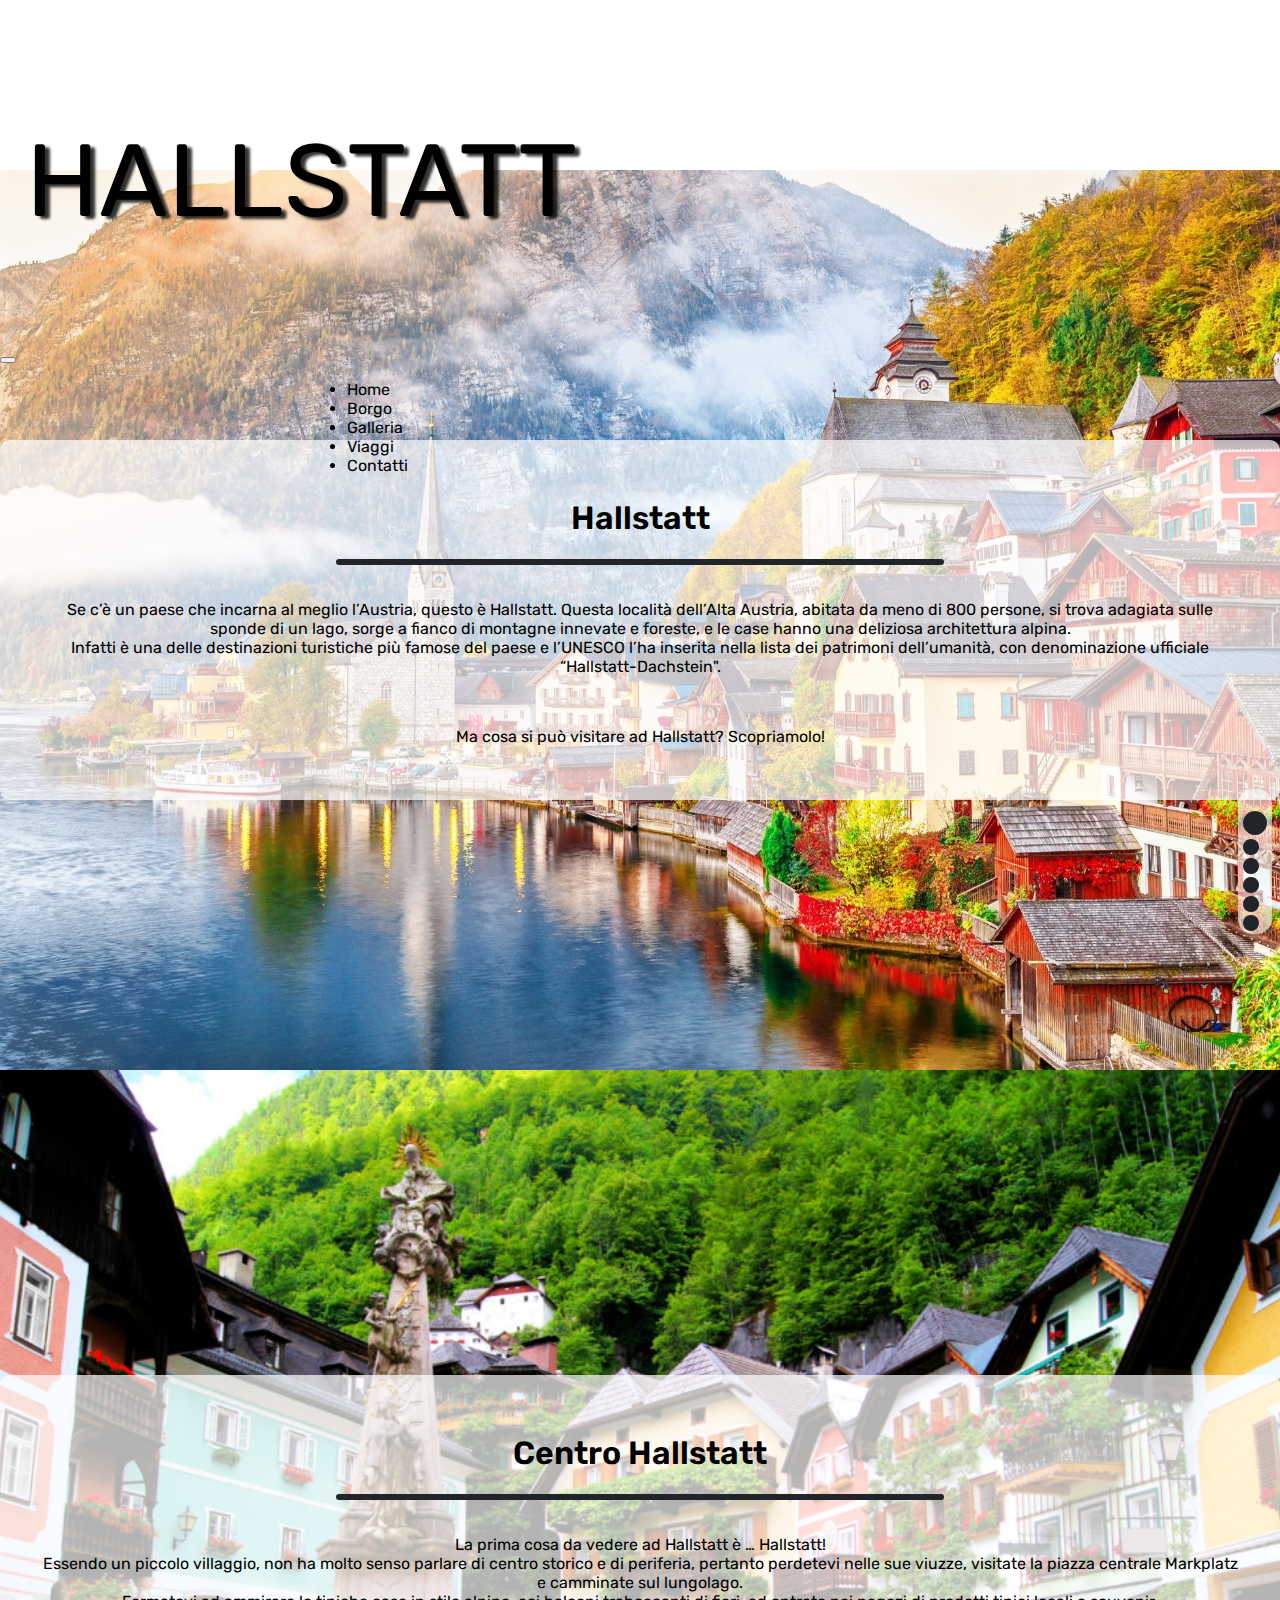
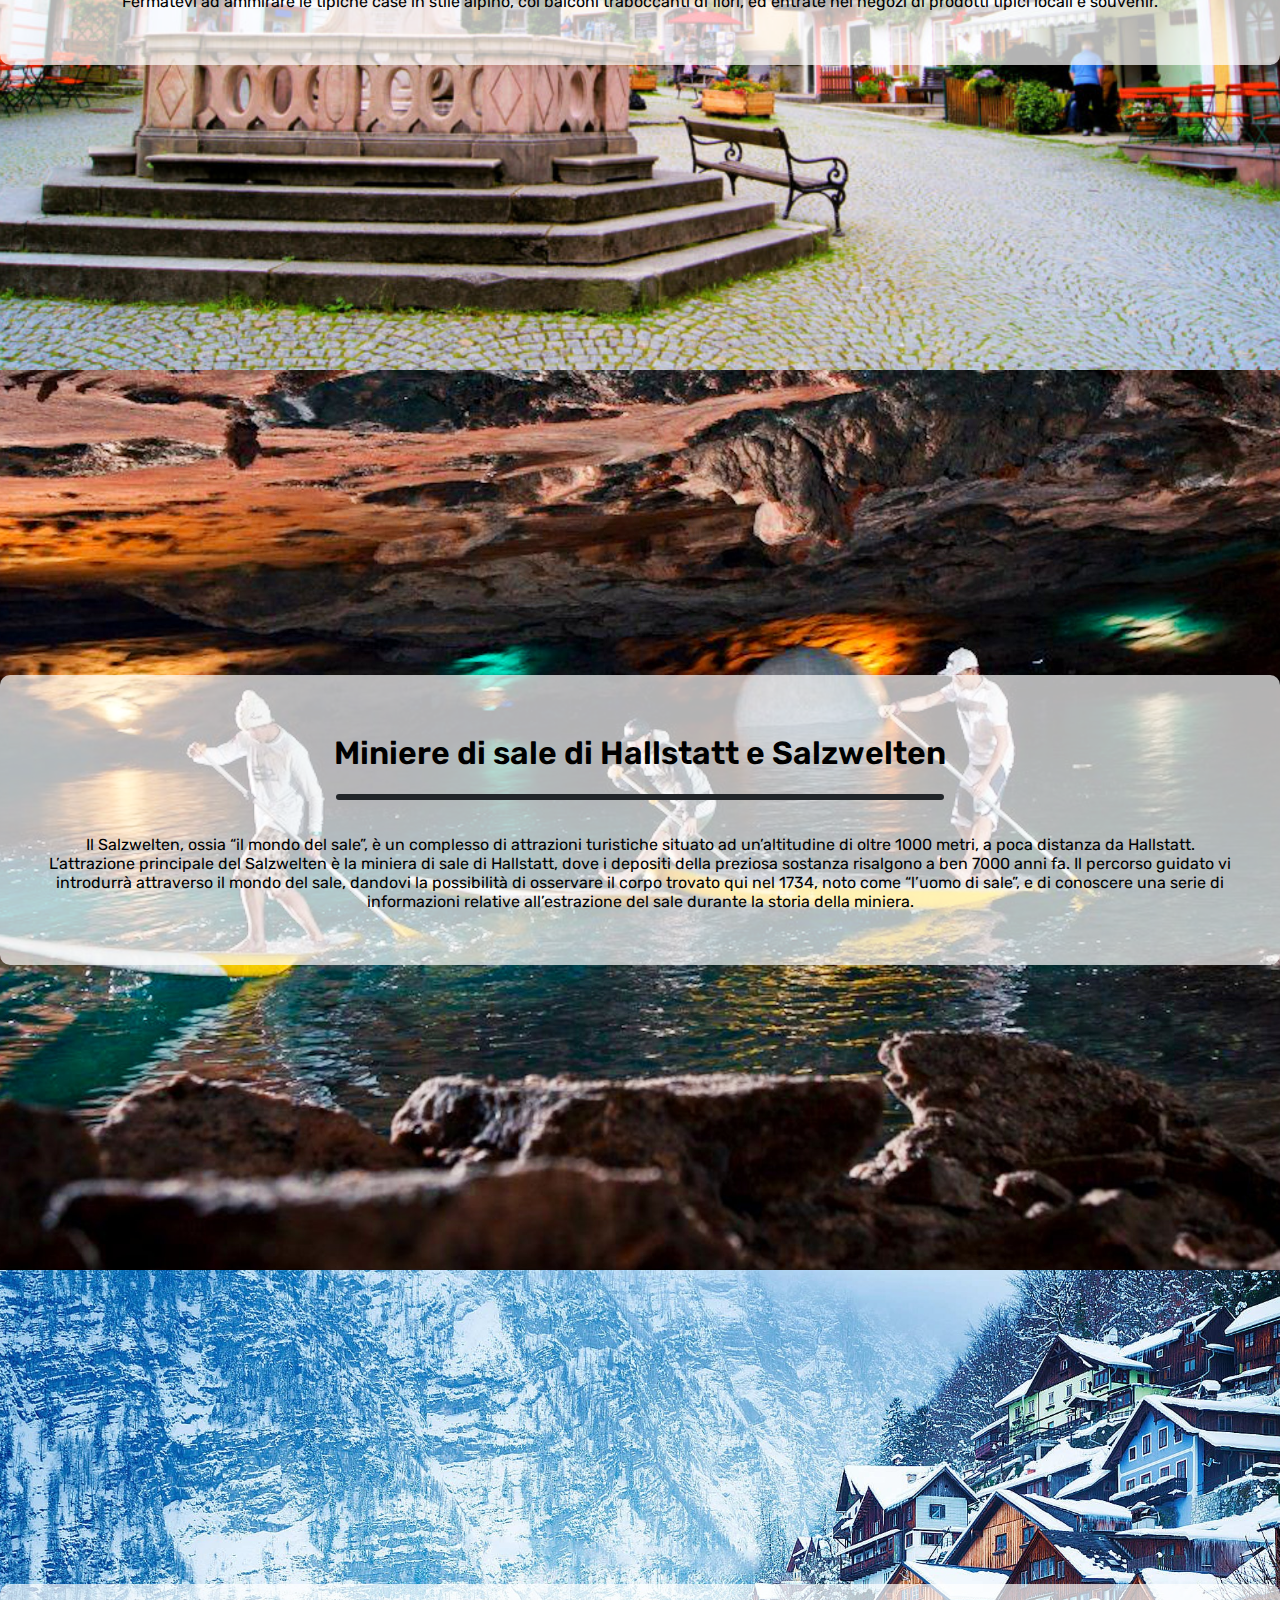
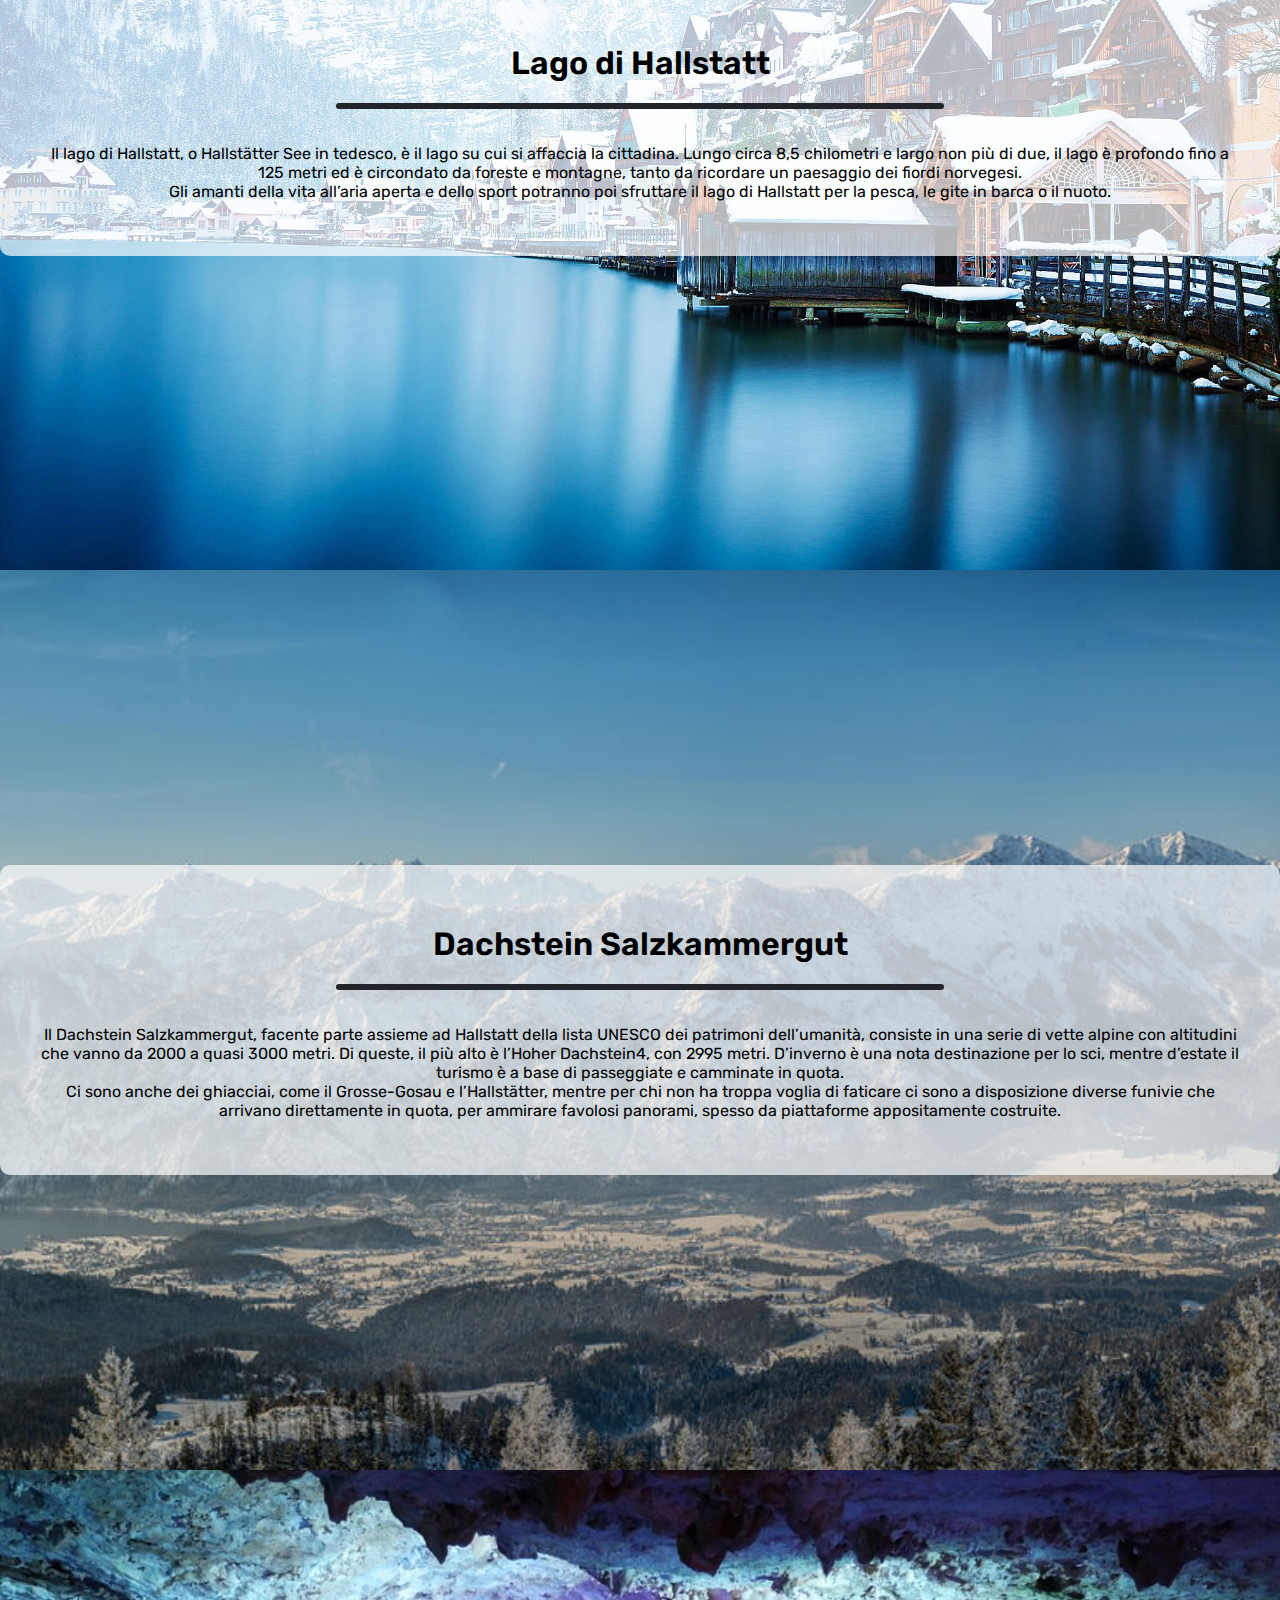
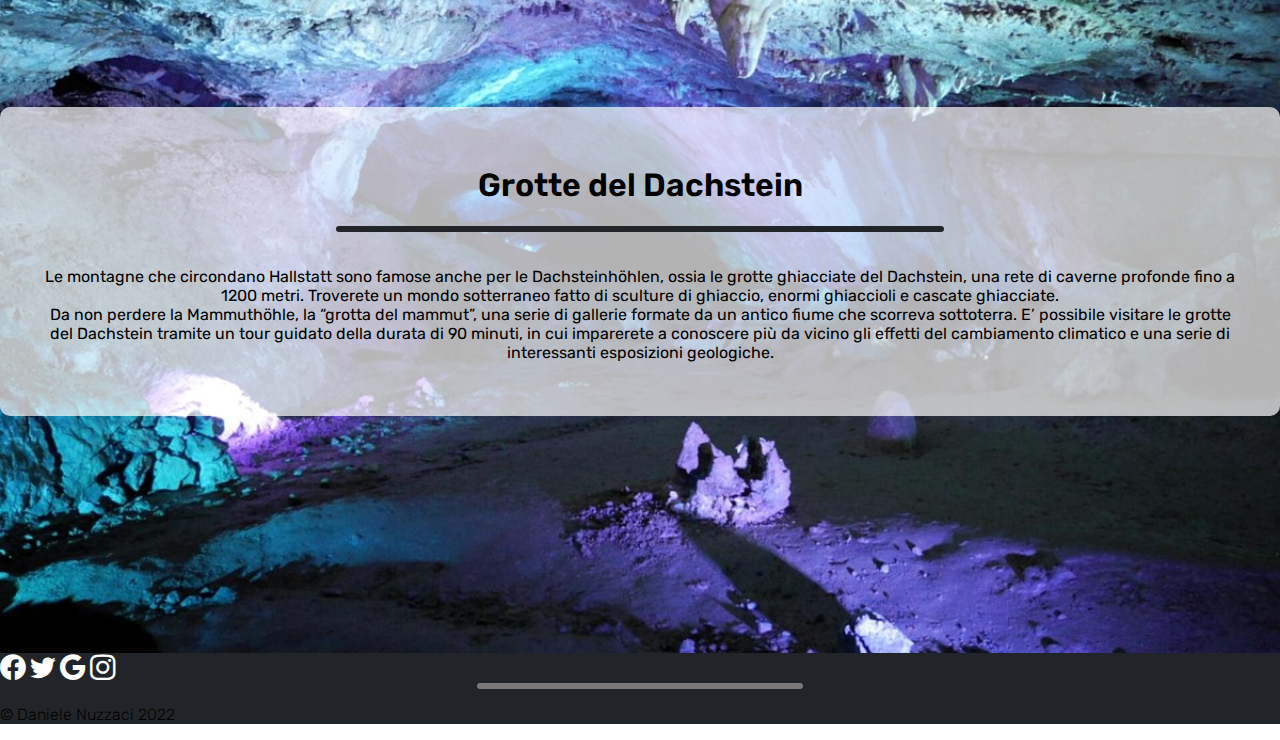
==== borgo.html @ 739879cb "pubblica" ====
<!DOCTYPE html>
<html lang="it">
	<head>
		<meta charset=utf-8>
    	<title>Borgo</title>

		<!-- Bootstrap -->
		<link href="https://cdn.jsdelivr.net/npm/bootstrap@5.2.3/dist/css/bootstrap.min.css" rel="stylesheet" integrity="sha384-rbsA2VBKQhggwzxH7pPCaAqO46MgnOM80zW1RWuH61DGLwZJEdK2Kadq2F9CUG65" crossorigin="anonymous">
		<script defer src="https://cdn.jsdelivr.net/npm/bootstrap@5.2.3/dist/js/bootstrap.bundle.min.js" integrity="sha384-kenU1KFdBIe4zVF0s0G1M5b4hcpxyD9F7jL+jjXkk+Q2h455rYXK/7HAuoJl+0I4" crossorigin="anonymous"></script>
		<!-- fine Bootstrap -->

		<link rel='stylesheet' type='text/css' href='./css/style.css'>
      	<link rel="website icon" href="https://upload.wikimedia.org/wikipedia/commons/thumb/d/d6/Hallstatt_Coat_of_Arms.svg/1200px-Hallstatt_Coat_of_Arms.svg.png">
		<link rel="stylesheet" href="./css/borgoStyle.css">
		<script defer src="./js/scriptBorgo.js"></script>
		<style>
			#s1{
				background-image: url("images/autunno.jpg");
			}
			#s2{
				background-image: url("images/centro.jpg");
			}
			#s3{
				background-image: url("images/miniera.jpg");
			}
			#s4{
				background-image: url("images/sfondo.jpg");
			}
			#s5{
				background-image: url("images/catena.jpg");
			}
			#s6{
				background-image: url("images/grotta.jpg");
			}
		</style>
	</head>
	<body>
		<!-- Navbar -->
		<nav class="navbar navbar-expand-lg navbar-dark p-2 fixed-top" id="mainNav">
			<div class="container-fluid" id="contNav">
			  <a href="index.html" class="navbar-brand" id="titoloContainer">
				<p id="titolo" class="display-4 text-left text-white">HALLSTATT</p>
			  </a>
	  
			  <!-- Menù per display piccoli -->
			  <button class="navbar-toggler" type="button" data-bs-toggle="collapse" data-bs-target="#navbar" aria-controls="navbar" aria-expanded="false" aria-label="Toggle navigation">
				<span class="navbar-toggler-icon p-3" id="icona"></span>
			  </button>
			  <!-- Fine menù -->
	  
			  <div class=" collapse navbar-collapse" id="navbar">
				<ul class="navbar-nav mb-2 mb-lg-0">
				  <li class="nav-item" id="nav1" onmouseover="sottolineaOn('nav1')" onmouseout="sottolineaOff('nav1')">
					<a class="nav-link mx-2" href="index.html">Home</a>
				  </li>
				  <li class="nav-item" id="nav2" onmouseover="sottolineaOn('nav2')" onmouseout="sottolineaOff('nav2')">
					<a class="nav-link mx-2 active" href="#">Borgo</a>
				  </li>
				  <li class="nav-item" id="nav3" onmouseover="sottolineaOn('nav3')" onmouseout="sottolineaOff('nav3')">
					<a class="nav-link mx-2" href="galleria.html">Galleria</a>
				  </li>
				  <li class="nav-item" id="nav4" onmouseover="sottolineaOn('nav4')" onmouseout="sottolineaOff('nav4')">
					<a class="nav-link mx-2" href="viaggi.html">Viaggi</a>
				  </li>
				  <li class="nav-item" id="nav5" onmouseover="sottolineaOn('nav5')" onmouseout="sottolineaOff('nav5')">
					<a class="nav-link mx-2" href="contatti.html">Contatti</a>
				  </li>
				</ul>
			  </div>
			</div>
		</nav>
		<!-- Fine Navbar -->

		<div id="pallini">
			<ul style="list-style-type: none; padding: 5px; margin-bottom: -4px;">
				<li>
					<a href="#s1" data-bs-toggle="tooltip" data-bs-placement="left" title="Hallstatt">
						<span id="p1" class="bi bi-circle-fill palliniLink rimpicciolisci"></span>
					</a>
				</li>
				<li>
					<a href="#s2" data-bs-toggle="tooltip" data-bs-placement="left" title="Centro Hallstatt">
						<span id="p2" class="bi bi-circle-fill palliniLink rimpicciolisci"></span>
					</a>
				</li>
				<li>
					<a href="#s3" data-bs-toggle="tooltip" data-bs-placement="left" title="Miniere di sale di Hallstatt e Salzwelten">
						<span id="p3" class="bi bi-circle-fill palliniLink rimpicciolisci"></span>
					</a>
				</li>
				<li>
					<a href="#s4" data-bs-toggle="tooltip" data-bs-placement="left" title="Lago di Hallstatt">
						<span id="p4" class="bi bi-circle-fill palliniLink rimpicciolisci"></span>
					</a>
				</li>
				<li>
					<a href="#s5" data-bs-toggle="tooltip" data-bs-placement="left" title="Dachstein Salzkammergut">
						<span id="p5" class="bi bi-circle-fill palliniLink rimpicciolisci"></span>
					</a>
				</li>
				<li>
					<a href="#s6" data-bs-toggle="tooltip" data-bs-placement="left" title="Grotte del Dachstein">
						<span id="p6" class="bi bi-circle-fill palliniLink rimpicciolisci"></span>
					</a>
				</li>
			</ul>
		</div>

		<section id="s1">
			<div class="container descrizione">
				<h1 class="display-2">Hallstatt</h1><hr><br>
				<p class="h5">Se c’è un paese che incarna al meglio l’Austria, questo è Hallstatt. Questa località dell’Alta Austria, abitata da meno di 800 persone, si trova adagiata sulle sponde di un lago, sorge a fianco di montagne innevate e foreste, e le case hanno una deliziosa architettura alpina.<br>Infatti è una delle destinazioni turistiche più famose del paese e l’UNESCO l’ha inserita nella lista dei patrimoni dell’umanità, con denominazione ufficiale “Hallstatt-Dachstein".</p><br>
				<p class="h4">Ma cosa si può visitare ad Hallstatt? Scopriamolo!</p>
			</div>
		</section>
		<section id="s2">
			<div class="container descrizione">
				<h1 class="display-2">Centro Hallstatt</h1><hr><br>
				<p class="h5">La prima cosa da vedere ad Hallstatt è … Hallstatt! <br> Essendo un piccolo villaggio, non ha molto senso parlare di centro storico e di periferia, pertanto perdetevi nelle sue viuzze, visitate la piazza centrale Markplatz e camminate sul lungolago. <br> Fermatevi ad ammirare le tipiche case in stile alpino, coi balconi traboccanti di fiori, ed entrate nei negozi di prodotti tipici locali e souvenir.</p>
			</div>
		</section>
		<section id="s3">
			<div class="container descrizione">
				<h1 class="display-2">Miniere di sale di Hallstatt e Salzwelten</h1><hr><br>
				<p class="h5">Il Salzwelten, ossia “il mondo del sale”, è un complesso di attrazioni turistiche situato ad un’altitudine di oltre 1000 metri, a poca distanza da Hallstatt. <br> L’attrazione principale del Salzwelten è la miniera di sale di Hallstatt, dove i depositi della preziosa sostanza risalgono a ben 7000 anni fa. Il percorso guidato vi introdurrà attraverso il mondo del sale, dandovi la possibilità di osservare il corpo trovato qui nel 1734, noto come “l’uomo di sale”, e di conoscere una serie di informazioni relative all’estrazione del sale durante la storia della miniera.</p>
			</div>
		</section>
		<section id="s4">
			<div class="container descrizione">
				<h1 class="display-2">Lago di Hallstatt</h1><hr><br>
				<p class="h5">Il lago di Hallstatt, o Hallstätter See in tedesco, è il lago su cui si affaccia la cittadina. Lungo circa 8,5 chilometri e largo non più di due, il lago è profondo fino a 125 metri ed è circondato da foreste e montagne, tanto da ricordare un paesaggio dei fiordi norvegesi. <br> Gli amanti della vita all’aria aperta e dello sport potranno poi sfruttare il lago di Hallstatt per la pesca, le gite in barca o il nuoto.</p>
			</div>
		</section>
		<section id="s5">
			<div class="container descrizione">
				<h1 class="display-2">Dachstein Salzkammergut</h1><hr><br>
				<p class="h5">Il Dachstein Salzkammergut, facente parte assieme ad Hallstatt della lista UNESCO dei patrimoni dell’umanità, consiste in una serie di vette alpine con altitudini che vanno da 2000 a quasi 3000 metri. Di queste, il più alto è l’Hoher Dachstein4, con 2995 metri. D’inverno è una nota destinazione per lo sci, mentre d’estate il turismo è a base di passeggiate e camminate in quota. <br> Ci sono anche dei ghiacciai, come il Grosse-Gosau e l’Hallstätter, mentre per chi non ha troppa voglia di faticare ci sono a disposizione diverse funivie che arrivano direttamente in quota, per ammirare favolosi panorami, spesso da piattaforme appositamente costruite.</p>
			</div>
		</section>
		<section id="s6" style="height: 87vh;">
			<div class="container descrizione">
				<h1 class="display-2">Grotte del Dachstein</h1><hr><br>
				<p class="h5">Le montagne che circondano Hallstatt sono famose anche per le Dachsteinhöhlen, ossia le grotte ghiacciate del Dachstein, una rete di caverne profonde fino a 1200 metri. Troverete un mondo sotterraneo fatto di sculture di ghiaccio, enormi ghiaccioli e cascate ghiacciate. <br> Da non perdere la Mammuthöhle, la “grotta del mammut”, una serie di gallerie formate da un antico fiume che scorreva sottoterra. E’ possibile visitare le grotte del Dachstein tramite un tour guidato della durata di 90 minuti, in cui imparerete a conoscere più da vicino gli effetti del cambiamento climatico e una serie di interessanti esposizioni geologiche.</p>
			</div>
		</section>
		<!-- Footer -->
		<footer class="text-center">
			<div class="container">
				<a class="btn btn-link btn-lg" href="https://www.facebook.com/hallstattinfo/" target="_blank"><i class="bi bi-facebook"></i></a>
				<a class="btn btn-link btn-lg" href="https://twitter.com/visithallstatt" target="_blank"><i class="bi bi-twitter"></i></a>
				<a class="btn btn-link btn-lg" href="https://www.google.com/search?q=hallstatt" target="_blank"><i class="bi bi-google"></i></a>
				<a class="btn btn-link btn-lg" href="https://www.instagram.com/visithallstatt/" target="_blank"><i class="bi bi-instagram"></i></a>
			</div>
			<hr class="fineFooter">
			<div class="text-center text-white p-1">
			<p class="h6" style="font-weight: 300;">© Daniele Nuzzaci 2022</p>
			</div>
		</footer>
		<!-- Fine footer -->
	</body>
</html>
---- css/style.css ----
@import url('https://fonts.googleapis.com/css2?family=Rubik:ital,wght@0,300;0,400;0,600;0,800;1,400&display=swap');

@import url("https://cdn.jsdelivr.net/npm/bootstrap-icons@1.10.2/font/bootstrap-icons.css");

body{
  font-family: 'Rubik', sans-serif;
  overflow: overlay;
  margin: 0;
  padding: 0;
}

html{
  scroll-behavior: auto;
}

/* scrollbar */
::-webkit-scrollbar {
  width: 10px;
}
::-webkit-scrollbar-track {
  border-radius: 10px;
  background: transparent;
}
::-webkit-scrollbar-thumb{
  border-radius: 10px;
  background: rgb(33, 37, 41);
  border: 1px solid whitesmoke;
}
/* fine scrollbar */

footer{
  background-color: rgba(33, 37, 41, 1);
  position: relative;
}

i{
  color: white;
  font-size: 2vw;
}

.navbar-brand{
  position: relative;
  transform: translateX(1.5vw) translateY(25vh);
}

@media screen and (min-width: 600px) and (max-width: 991px) {
  .navbar-brand {
    position:relative;
  }
  .container-fluid{
    transform : translateY(-2vw);
    height: 7vw;
  }
}
@media screen and (max-width: 991px) {
  #navbar{
    margin-left: 65vw;
    background-color: rgb(33, 37, 41);
    border-radius: 7px;
  }

  #contNav{
    transform: translateY(-5vw);
  }

  i{
    font-size: 3vw;
  }
}

#contNav{
  max-height: 7.5vh;
}

h1{
  font-weight: 600;
}
   
.riduci {
  transform : translateX(-12vw) translateY(-0.5vh) scale(0.4);
  transition: all 300ms linear;
}

.ingrandisci {
  transform : translateX(-12vw) translateY(-0.5vh) (0.4);
  transition: all 300ms linear;
}

#mainNav {
  transition : background 300ms linear;
}

#titolo{
  font-weight: 400;
  padding-left: 2vw;
  padding-top: 2vh;
  font-size: 8vw;
  text-shadow : 5px 3px 3px rgba(0,0,0,0.8);
}

#hero{
  -webkit-box-reflect: below -1px linear-gradient(to bottom, rgba(0, 0, 0, 0), rgba(0,0,0,1));
}

#icona{
  width: 3vh;
  height: 3vh;
}

#navbar{
  transform: translateX(10vw);
  transition : 400ms linear;
}

.row,a{
  text-decoration: none;
  color: black;
}

.sposta{
  padding-left: 14vw;
  transition : 400ms linear;    
}

hr{
  margin: auto;
  width: 50%;
  opacity: 100%;
  border: 5px solid rgb(33, 37, 41);
  border-radius: 10px;
  background-color: rgb(33, 37, 41);
}

.fineFooter{
  border: 3px solid rgb(121, 121, 121);
  width: 25%;
  margin-bottom: 1vh;
  background-color: rgb(121, 121, 121);
}
---- css/borgoStyle.css ----
html {
	scroll-snap-type: y mandatory;
}
section{
	background-repeat: no-repeat;
	background-size:cover; 
	background-position: top center;
	width: 100vw;
	height: 100vh;
	text-align: center;
	scroll-snap-align: start;
	scroll-snap-stop: always;
	display: flex;
	align-items: center;
}
.descrizione{
	background-color: rgba(255, 255, 255, 0.7);
	padding: 3vw;
	border-radius: 10px;	
}
hr{
	border: 3px solid rgb(33, 37, 41);
}
::-webkit-scrollbar {
	  width: 0px;
}
#pallini{
	position: fixed;
	margin-top: 50vh;
	margin-bottom: 50vh;
	right: 0.5rem;
	background-color: rgba(255, 255, 255, 0.6);
	border-radius: 15px;
	font-size: 1rem;
}
.palliniLink{
	text-decoration: none;
	color: rgb(33, 37, 41);
}
.ingrandisci{
	font-size: 1.5rem;
	transition: 500ms linear;
}
.rimpicciolisci{
	font-size: 1rem;
	transition: 500ms linear;
}
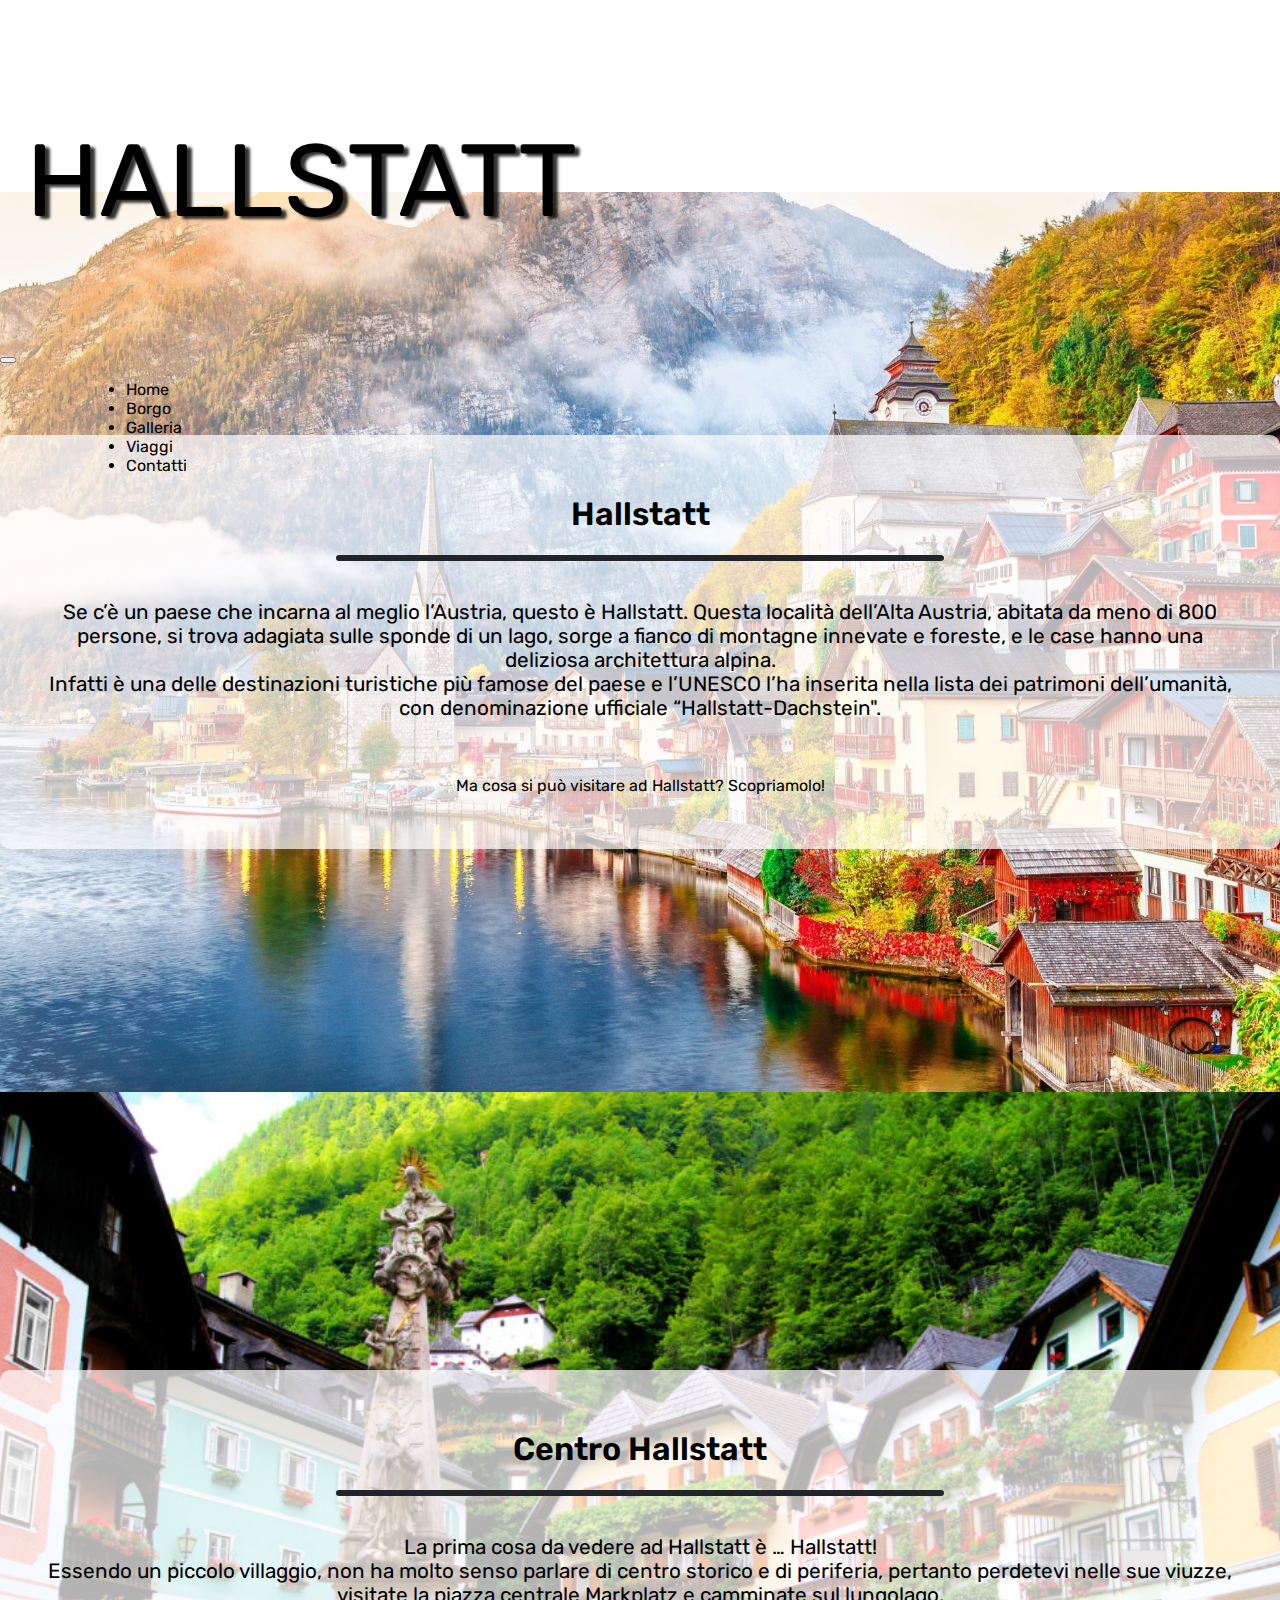
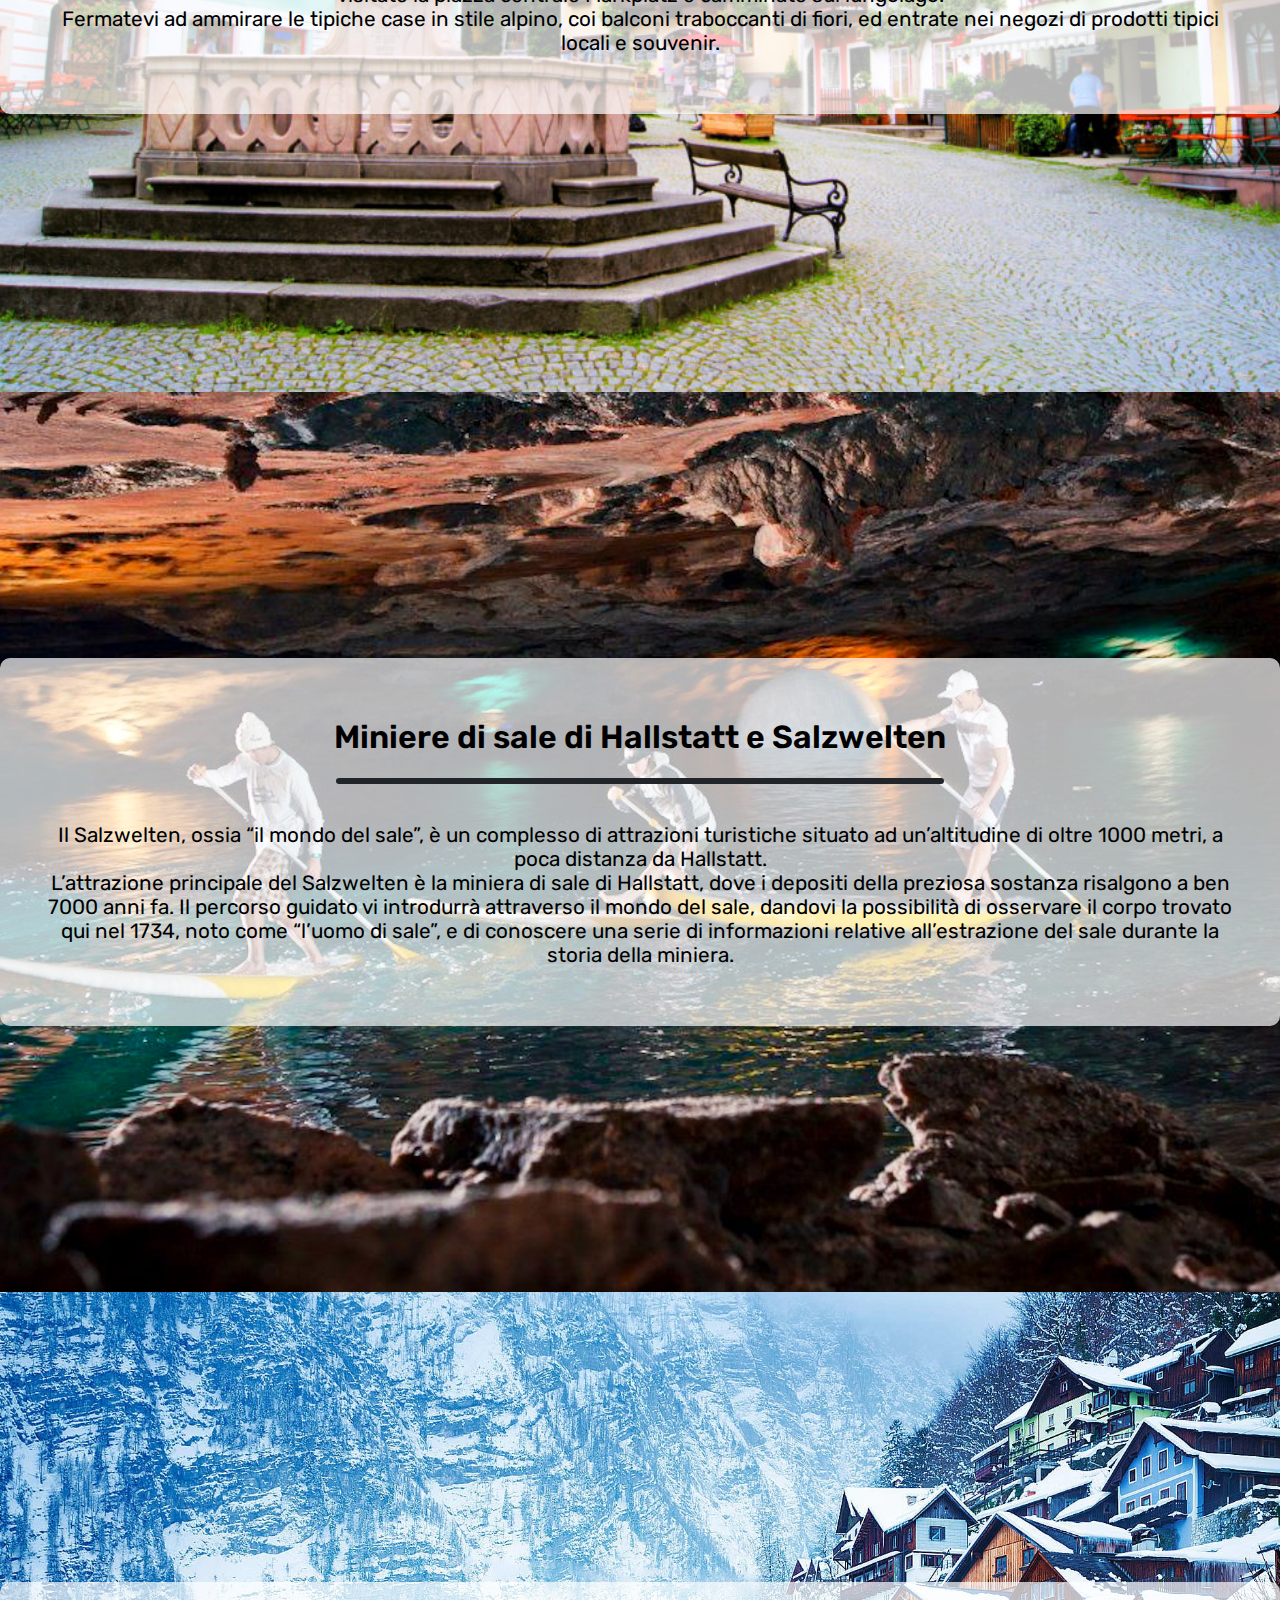
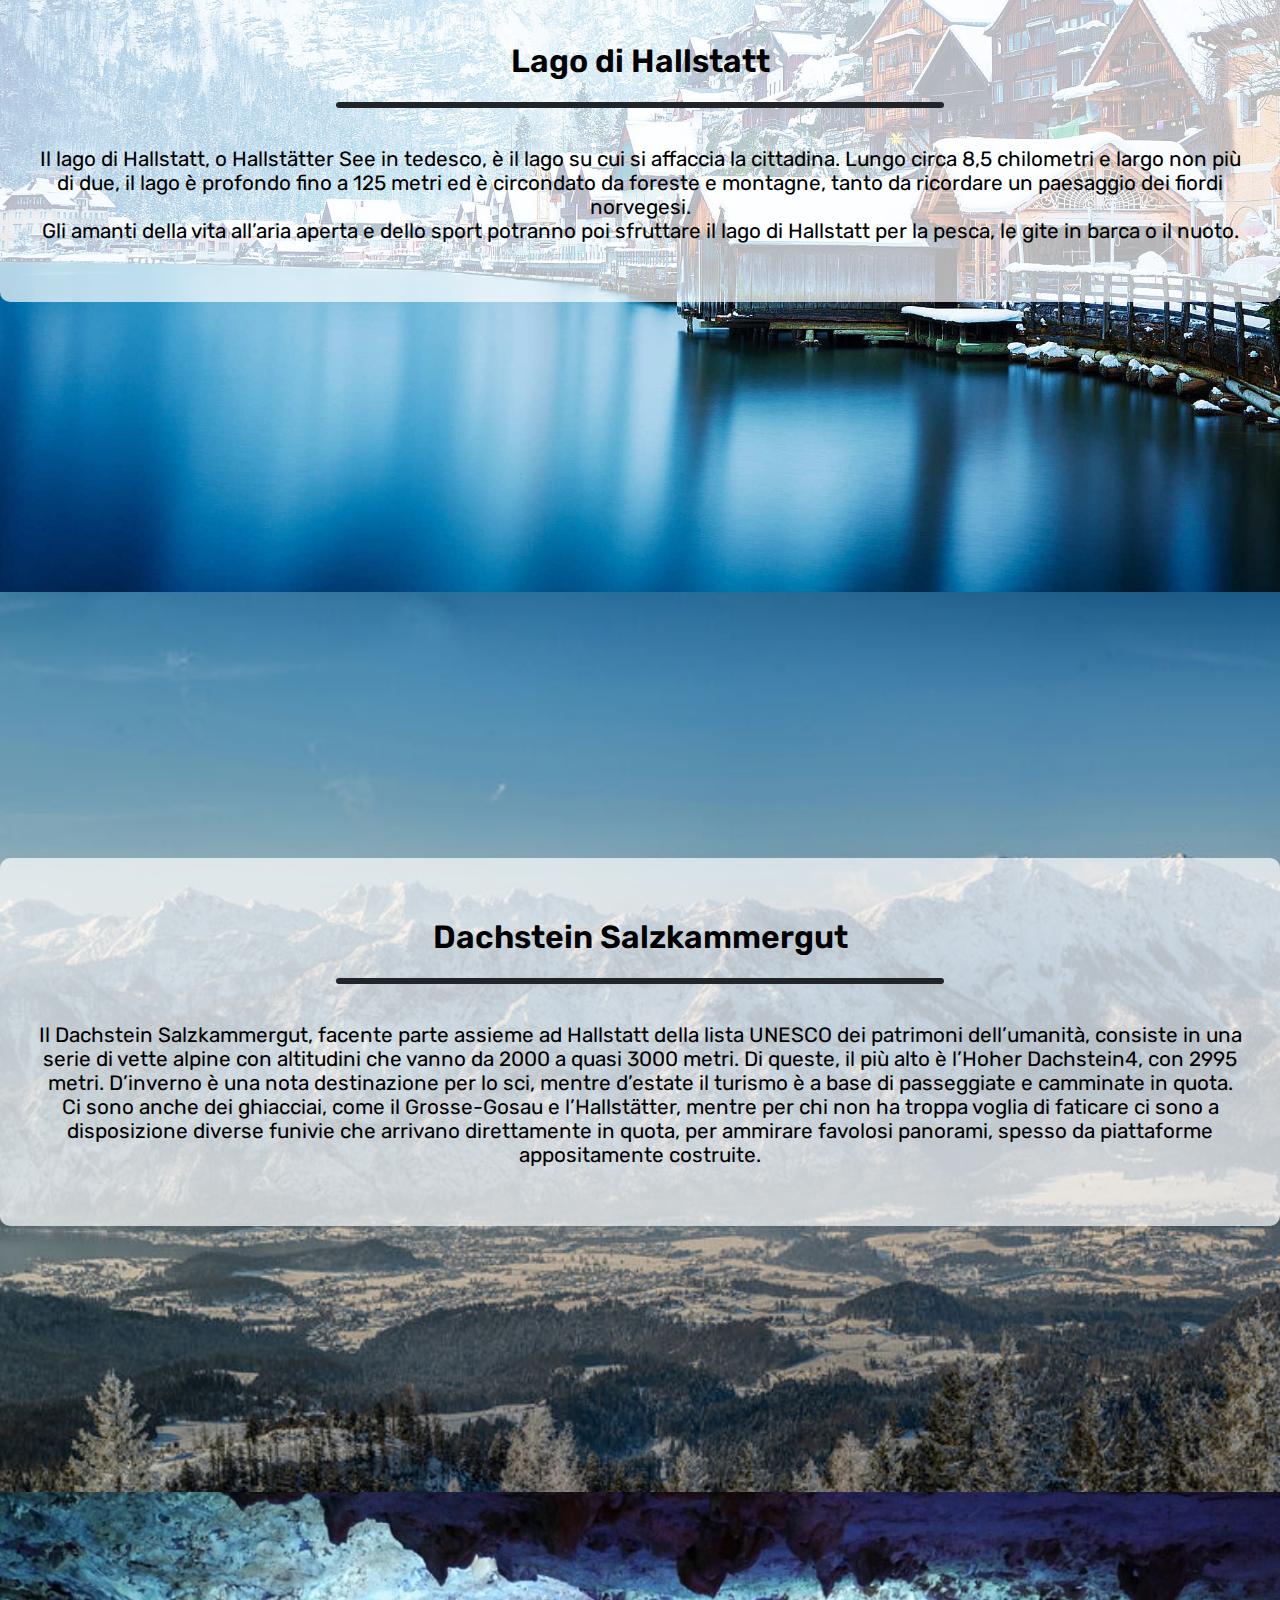
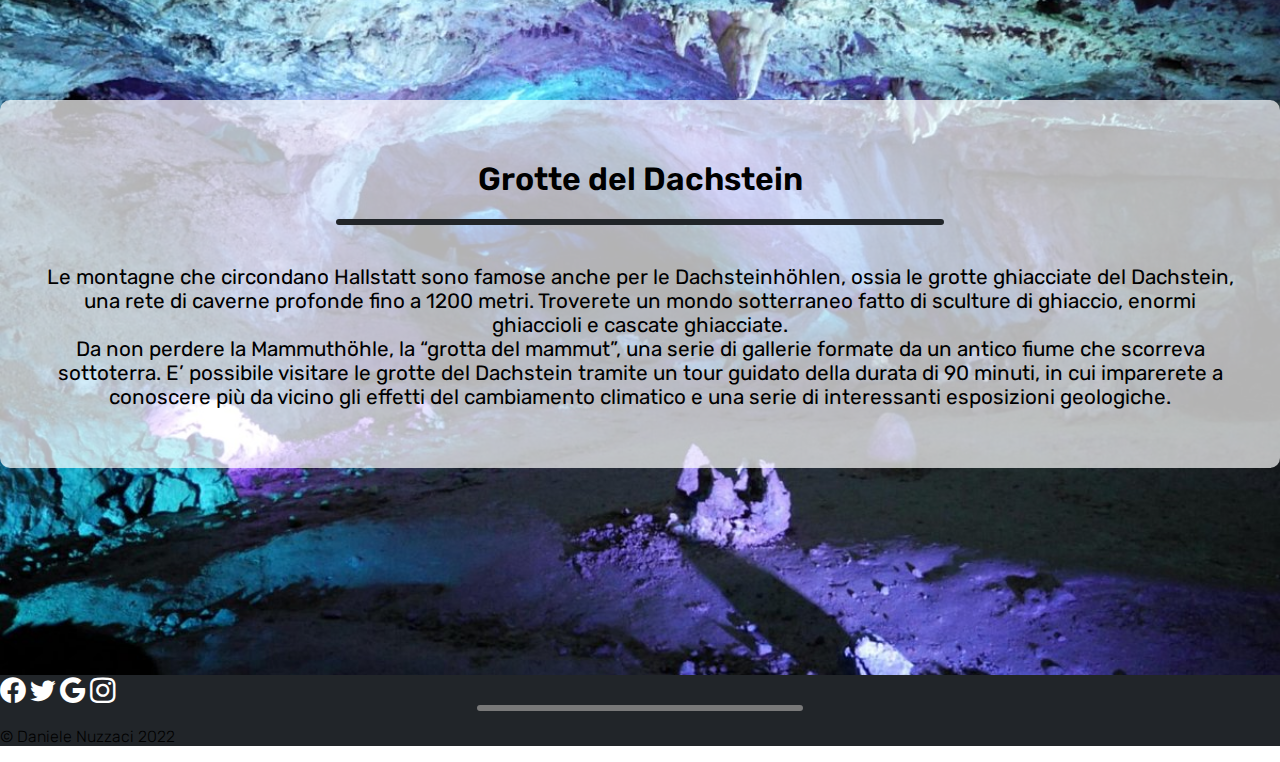
==== commit d8d5292d: "aggiora 2.0" ====
--- a/borgo.html
+++ b/borgo.html
@@ -10,7 +10,7 @@
 		<!-- fine Bootstrap -->
 
 		<link rel='stylesheet' type='text/css' href='./css/style.css'>
-      	<link rel="website icon" href="https://upload.wikimedia.org/wikipedia/commons/thumb/d/d6/Hallstatt_Coat_of_Arms.svg/1200px-Hallstatt_Coat_of_Arms.svg.png">
+      	<link rel="website icon" href="./images/logo.png">
 		<link rel="stylesheet" href="./css/borgoStyle.css">
 		<script defer src="./js/scriptBorgo.js"></script>
 		<style>
@@ -49,7 +49,7 @@
 			  <!-- Fine menù -->
 	  
 			  <div class=" collapse navbar-collapse" id="navbar">
-				<ul class="navbar-nav mb-2 mb-lg-0">
+				<ul class="navbar-nav mb-2 mb-lg-0" style="padding-left: 3vh; padding-right: 3vh;">
 				  <li class="nav-item" id="nav1" onmouseover="sottolineaOn('nav1')" onmouseout="sottolineaOff('nav1')">
 					<a class="nav-link mx-2" href="index.html">Home</a>
 				  </li>
@@ -104,6 +104,7 @@
 					</a>
 				</li>
 			</ul>
+			<p id="dio" style="position: fixed;"></p>
 		</div>
 
 		<section id="s1">
--- a/css/style.css
+++ b/css/style.css
@@ -54,9 +54,13 @@
 }
 @media screen and (max-width: 991px) {
   #navbar{
-    margin-left: 65vw;
+    margin-left: 60vw;
+    margin-right: 10vw;
+    text-align: center;
     background-color: rgb(33, 37, 41);
     border-radius: 7px;
+    font-size: 3vh;
+    padding: 0;
   }
 
   #contNav{
@@ -77,17 +81,23 @@
 }
    
 .riduci {
-  transform : translateX(-12vw) translateY(-0.5vh) scale(0.4);
+  transform : translateX(-10vw) scale(0.4);
   transition: all 300ms linear;
 }
 
 .ingrandisci {
-  transform : translateX(-12vw) translateY(-0.5vh) (0.4);
+  transform : translateX(10vw) translateY(5vh) (0.4);
   transition: all 300ms linear;
 }
 
 #mainNav {
   transition : background 300ms linear;
+  height: 10vh;
+  top: 0;
+}
+
+#titoloContainer{
+  margin-top: 10px;
 }
 
 #titolo{
@@ -103,8 +113,8 @@
 }
 
 #icona{
-  width: 3vh;
-  height: 3vh;
+  width: 7vh;
+  height: 7vh;
 }
 
 #navbar{
--- a/css/borgoStyle.css
+++ b/css/borgoStyle.css
@@ -20,6 +20,9 @@
 }
 hr{
 	border: 3px solid rgb(33, 37, 41);
+}
+.h5{
+	font-size: 2.3vh;
 }
 ::-webkit-scrollbar {
 	  width: 0px;
@@ -44,4 +47,12 @@
 .rimpicciolisci{
 	font-size: 1rem;
 	transition: 500ms linear;
+}
+#navbar{
+	transform: translateX(-5rem);
+}
+@media screen and (max-width: 1411px){
+	#pallini{
+		display: none;
+	}
 }